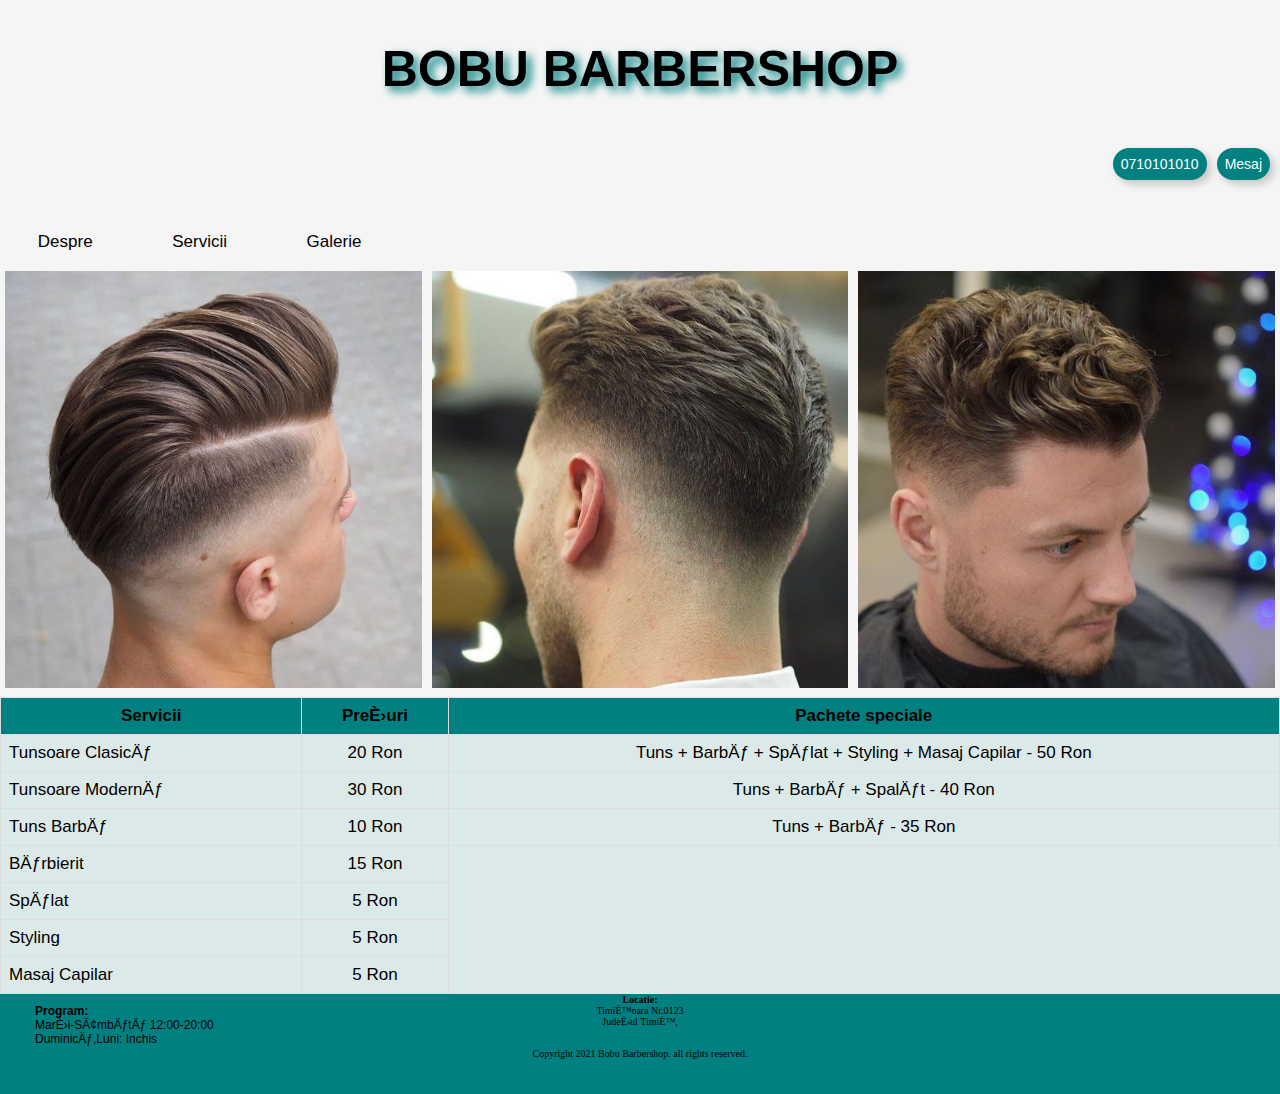
==== index.html @ 359d8bdb "Update index.html" ====
<!DOCTYPE html>
<html lang="ro-RO">

<head>
    <meta charset=UTF-8">
    <meta http-equiv="X-UA-Compatible" content="IE=edge">
    <meta name="viewport" content="width=device-width, initial-scale=1.0">
    <link rel="icon" href="/beta.png">
    <title>BOBU BARBERSHOP</title>
    <link rel="stylesheet" type="text/css" href="style.css">
    <link rel="font" href="/Poppins-Regular.ttf">
    <link rel="font" href="/TrainOne-Regular.ttf">


</head>
<h1>BOBU BARBERSHOP</h1>
    <div>
        <a class="WP" href="https://wa.me/0710101010?text=Efectueaza%20o%20programare!">Mesaj</a>
        <a class="NR" href="tel:0749605772">0710101010</a>
     <div>
<header>
    <div class="nav_links">
        <a href="https://ro.wikipedia.org/wiki/Frizerie">Despre</a>
        <a class="S" href="#Servicii">Servicii</a>
        <a href="https://www.google.com/search?q=hairstyle+men&sxsrf=ALeKk01TpAddPy3Kt1x6OsZcg9IN2Lj42Q:1623632580428&source=lnms&tbm=isch&sa=X&ved=2ahUKEwiPvc7Z9pXxAhUDAmMBHdQvB0UQ_AUoAXoECAEQAw&biw=1920&bih=937">Galerie</a>
    </div>
</header>
<section>
    <div class="row">
        <div class="column">
            <img src="/1.jpg" alt="Pic1" style="width:100%">
        </div>
        <div class="column">
            <img src="/2.jpg" alt="Pic2" style="width:100%">
        </div>
        <div class="column">
             <img src="/3.jpg" alt="Pic3" style="width:100%">
        </div>
        </div>
</section>
<main>
    <table id="Servicii">
        <tr>
            <th>Servicii</th>
            <th>Prețuri</th>
            <th>Pachete speciale</th>

        </tr>
        <tr>
             <td class="Tuns">Tunsoare Clasică</td>
             <td class="Bani">20 Ron</td>
             <td class="Pac"> Tuns + Barbă + Spălat + Styling + Masaj Capilar - 50 Ron</td>
        </tr>
        </tr>
        <tr>
             <td class="Tuns">Tunsoare Modernă</td>
             <td class="Bani">30 Ron</td>
             <td class="Pac">Tuns + Barbă + Spalăt - 40 Ron</td>
        </tr>
         <tr>
             <td>Tuns Barbă</td>
             <td class="Bani">10 Ron</td>
             <td class="Pac">Tuns + Barbă - 35 Ron</td>
         </tr>
         <tr>
            <td>Bărbierit</td>
            <td class="Bani">15 Ron</td>
        </tr>
         <tr>
            <td>Spălat</td>
            <td class="Bani">5 Ron</td>
        </tr>
        <tr>
            <td>Styling</td>
            <td class="Bani">5 Ron</td>
        </tr>
        <tr>
            <td>Masaj Capilar</td>
            <td class="Bani">5 Ron</td>
        </tr>

    </table>

<footer>

        <p class="Program"><strong>Program:<br></strong>Marți-Sâmbătă 12:00-20:00<br>
                    Duminică,Luni: Inchis </p>


        <p class="Locație"><strong>Locatie:<br> </strong>
                    Timișoara Nr.0123<br>
                    Județul Timiș,
        </p>
         <p class="Copy"> Copyright 2021 Bobu Barbershop. all rights reserved.</p>

</footer>


</html>
---- style.css ----
* {
  padding: 0;
  margin: 0;
}
html {
  scroll-behavior: smooth;
}
body {
  background-color: whitesmoke;
}

@font-face {
  font-family: "TrainOne";
  src: url("/font/TrainOne-Regular.ttf");
}

h1 {
  display: flex;
  margin: 40px;
  justify-content: center;
  font-family: "TrainOne", sans-serif;
  font-size: 50px;
  text-shadow: 5px 5px 10px teal;
  user-select: none;
}

@media screen and (max-width: 643px) {
  h1 {
    font-size: 30px;
  }
}
@media screen and (max-width: 464px) {
  h1 {
    font-size: 25px;
  }
}
@media screen and (max-width: 405px) {
  h1 {
    font-size: 20px;
  }
}
@media screen and (max-width: 297px) {
  h1 {
    font-size: 15px;
  }
}
@media screen and (max-width: 243px) {
  h1 {
    font-size: 10px;
  }
}

@font-face {
  font-family: "Poppins";
  src: url("/font/Poppins-Regular.ttf");
}

.nav_links a {
  display: inline-block;
  text-align: center;
  padding: 14px;
  text-decoration: none;
  font-family: "Poppins", sans-serif;
  color: black;
  border-radius: 2px;
  font-size: 9px;
  margin-top: 80px;
}

a {
  color: black;
}
a:hover {
  background-color: rgba(0, 128, 129, 0.5);
}

.column {
  flex: 33.33%;
  padding: 5px;
  opacity: 1;
}

.column:hover {
  opacity: 0.8;
}

.row {
  display: flex;
}

@media screen and (max-width: 993px) and (min-width: 1410px) {
  .column {
    width: 32%;
  }
}

@media screen and (min-width: 250px) {
  .nav_links a {
    width: 8%;
  }
}
@media screen and (min-width: 418px) {
  .nav_links a {
    font-size: 17px;
  }
}
@media screen and (max-width: 418px) {
  .nav_links a {
    padding: 2px;
  }
}
@media screen and (max-width: 290px) {
  .nav_links a {
    padding: 2px;
  }
}
@media screen and (max-width: 314px) {
  .nav_links a {
    padding: 2px;
  }
}
@media screen and (max-width: 270px) {
  .nav_links a {
    display: none;
  }
}

#Servicii {
  border-collapse: collapse;
  width: 100%;
  margin-top: 20px 20px 0px 0px;
  font-size: 17px;
  background: url("/img/scissor-and-comb.svg");
  background-color: rgba(0, 128, 129, 0.1);
  background-repeat: no-repeat;
  background-position-x: right;
  background-position-y: 100%;
  background-size: 280px;
}

@media screen(max-width:643px) {
  #Servicii {
    font-size: 10px;
  }
}

#Servicii td,
#Servicii th {
  border: 1px solid #ddd;
  padding: 8px;
  font-family: "Poppins", sans-serif;
  user-select: none;
  font-size: 17px;
}

#Servicii td:hover {
  background-color: rgba(0, 128, 129, 0.5);
}

#Servicii th {
  background-color: rgba(0, 128, 129, 1);
}
.Bani,
.Pac {
  text-align: center;
}

footer {
  background-color: teal;
  margin: 0;
  padding: 0;
  height: 100px;
  text-align: center;
  font-size: 10px;
}

.NR {
  float: right;
  margin-top: 10px;
  margin-right: 10px;
  background: rgb(0, 128, 129);
  color: rgb(255, 255, 255);
  text-decoration: none;
  text-align: center;
  border-radius: 5px;
  padding: 8px;
  font-family: "Poppins", sans-serif;
  font-size: 14px;
  box-shadow: 4px 4px 8px 0 rgba(0, 0, 0, 0.2);
  transition: 0.3s;
  background-image: url("/img/iconmonstr-phone-13.svg");
  background-repeat: no-repeat;
  border-radius: 20px;
}

.WP {
  float: right;
  margin-top: 10px;
  margin-right: 10px;
  background: rgb(0, 128, 129);
  color: rgb(255, 255, 255);
  text-decoration: none;
  text-align: center;
  border-radius: 5px;
  padding: 8px;
  font-family: "Poppins", sans-serif;
  font-size: 14px;
  box-shadow: 4px 4px 8px 0 rgba(0, 0, 0, 0.2);
  transition: 0.3s;
  background-image: url("/img/iconmonstr-whatsapp-1.svg");
  background-repeat: no-repeat;
  border-radius: 20px;
}

.NR:hover .WP:hover {
  background-color: rgb(0, 128, 129);
  opacity: 0.8;
}

.Program {
  text-align: left;
  font-family: "Poppins", sans-serif;
  font-size: 12px;
  position: absolute;
  margin-left: 35px;
  margin-top: 10px;
}

.Locație {
  text-align: right;
  font-family: "Poppins", sans-serif;
  font-size: 12px;
  padding-right: 35px;
  padding-top: 10px;
}

.Copy {
  padding-top: 21px;
}
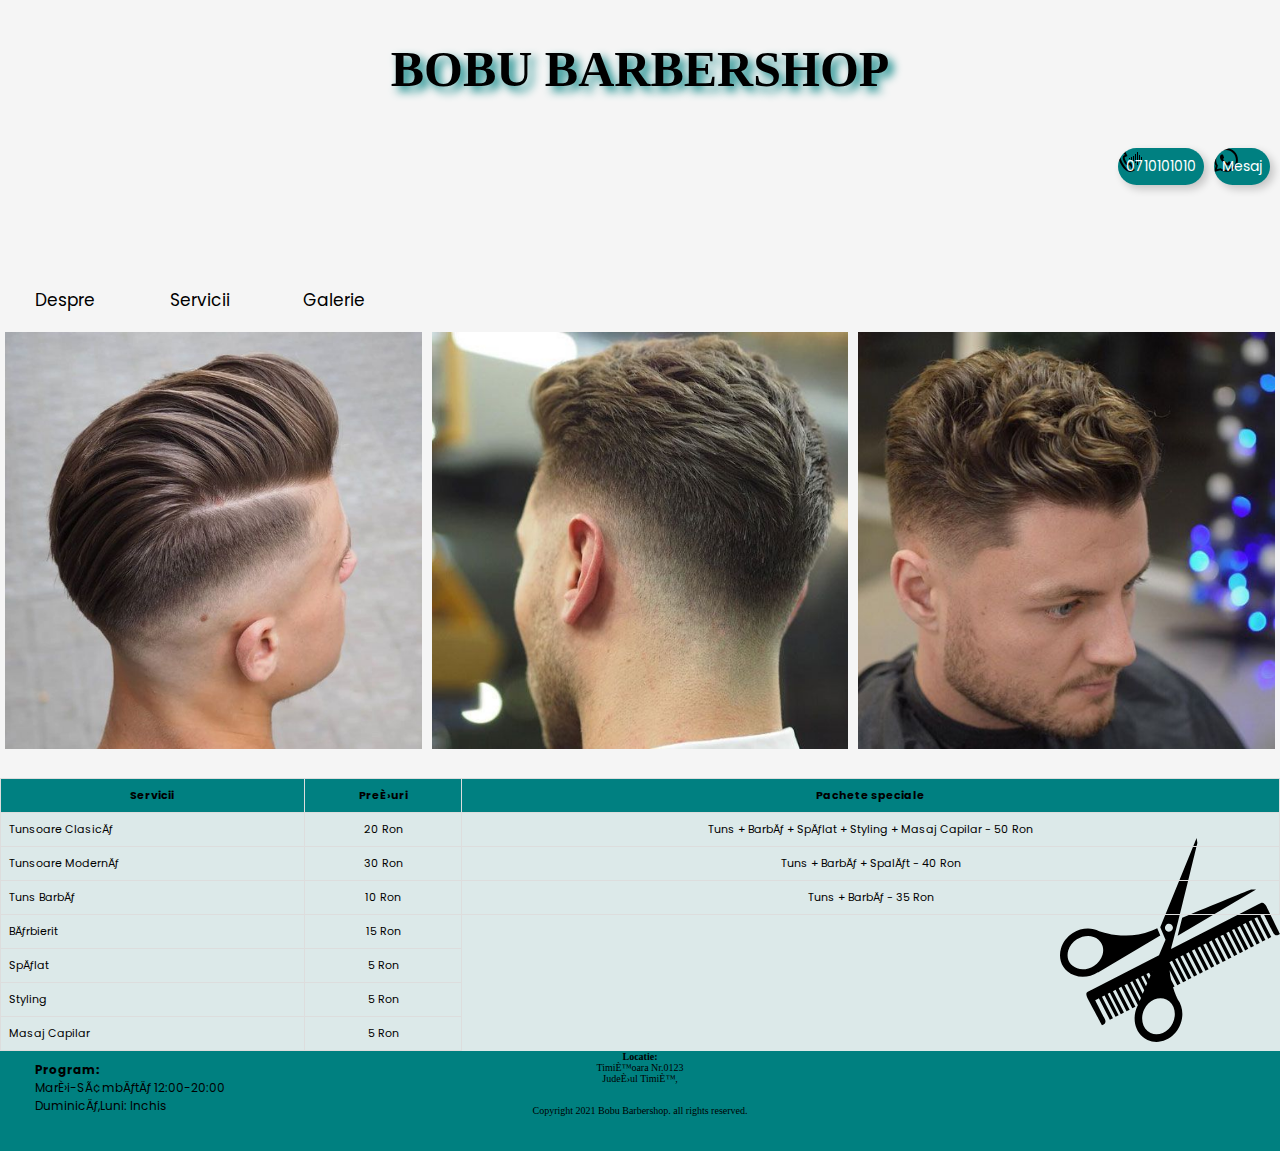
==== commit 8380f8c2: "Update index.html" ====
--- a/index.html
+++ b/index.html
@@ -2,15 +2,18 @@
 <html lang="ro-RO">
 
 <head>
-    <meta charset=UTF-8">
-    <meta http-equiv="X-UA-Compatible" content="IE=edge">
-    <meta name="viewport" content="width=device-width, initial-scale=1.0">
-    <link rel="icon" href="/beta.png">
-    <title>BOBU BARBERSHOP</title>
-    <link rel="stylesheet" type="text/css" href="style.css">
-    <link rel="font" href="/Poppins-Regular.ttf">
-    <link rel="font" href="/TrainOne-Regular.ttf">
-
+    <meta charset=UTF-8"/>
+    <meta http-equiv="X-UA-Compatible" content="IE=edge"/>
+    <meta name="viewport" content="width=device-width, initial-scale=1.0"/>
+    <link rel="icon" href="/beta.png"/>
+    <title>BOBU BARBERSHOP</title/>
+    <link rel="stylesheet" type="text/css" href="style.css"/>
+    <link rel="preconnect" href="https://fonts.googleapis.com">
+    <link rel="preconnect" href="https://fonts.gstatic.com" crossorigin>
+    <link href="https://fonts.googleapis.com/css2?family=Poppins&display=swap" rel="stylesheet">
+    <link rel="preconnect" href="https://fonts.googleapis.com">
+    <link rel="preconnect" href="https://fonts.gstatic.com" crossorigin>
+    <link href="https://fonts.googleapis.com/css2?family=Train+One&display=swap" rel="stylesheet">
 
 </head>
 <h1>BOBU BARBERSHOP</h1>
@@ -28,13 +31,13 @@
 <section>
     <div class="row">
         <div class="column">
-            <img src="/1.jpg" alt="Pic1" style="width:100%">
+            <img src="1.jpg" alt="Pic1" style="width:100%">
         </div>
         <div class="column">
-            <img src="/2.jpg" alt="Pic2" style="width:100%">
+            <img src="2.jpg" alt="Pic2" style="width:100%">
         </div>
         <div class="column">
-             <img src="/3.jpg" alt="Pic3" style="width:100%">
+             <img src="3.jpg" alt="Pic3" style="width:100%">
         </div>
         </div>
 </section>
--- a/style.css
+++ b/style.css
@@ -1,3 +1,6 @@
+@import url('https://fonts.googleapis.com/css2?family=Train+One&display=swap');
+@import url('https://fonts.googleapis.com/css2?family=Poppins&display=swap');
+
 * {
   padding: 0;
   margin: 0;
@@ -7,18 +10,13 @@
 }
 body {
   background-color: whitesmoke;
-}
-
-@font-face {
-  font-family: "TrainOne";
-  src: url("/font/TrainOne-Regular.ttf");
 }
 
 h1 {
   display: flex;
   margin: 40px;
   justify-content: center;
-  font-family: "TrainOne", sans-serif;
+  font-family: "TrainOne", cursive;
   font-size: 50px;
   text-shadow: 5px 5px 10px teal;
   user-select: none;
@@ -50,11 +48,6 @@
   }
 }
 
-@font-face {
-  font-family: "Poppins";
-  src: url("/font/Poppins-Regular.ttf");
-}
-
 .nav_links a {
   display: inline-block;
   text-align: center;
@@ -63,8 +56,8 @@
   font-family: "Poppins", sans-serif;
   color: black;
   border-radius: 2px;
-  font-size: 9px;
-  margin-top: 80px;
+  font-size: 11px;
+  margin-top: 135px;
 }
 
 a {
@@ -128,14 +121,14 @@
 #Servicii {
   border-collapse: collapse;
   width: 100%;
-  margin-top: 20px 20px 0px 0px;
-  font-size: 17px;
-  background: url("/img/scissor-and-comb.svg");
+  margin: 20px 20px 0px 0px;
+  font-size: 11px;
+  background: url("scissor-and-comb.svg");
   background-color: rgba(0, 128, 129, 0.1);
   background-repeat: no-repeat;
   background-position-x: right;
   background-position-y: 100%;
-  background-size: 280px;
+  background-size: 220px;
 }
 
 @media screen(max-width:643px) {
@@ -150,7 +143,7 @@
   padding: 8px;
   font-family: "Poppins", sans-serif;
   user-select: none;
-  font-size: 17px;
+  font-size: 11px;
 }
 
 #Servicii td:hover {
@@ -188,7 +181,7 @@
   font-size: 14px;
   box-shadow: 4px 4px 8px 0 rgba(0, 0, 0, 0.2);
   transition: 0.3s;
-  background-image: url("/img/iconmonstr-phone-13.svg");
+  background-image: url("iconmonstr-phone-13.svg");
   background-repeat: no-repeat;
   border-radius: 20px;
 }
@@ -207,7 +200,7 @@
   font-size: 14px;
   box-shadow: 4px 4px 8px 0 rgba(0, 0, 0, 0.2);
   transition: 0.3s;
-  background-image: url("/img/iconmonstr-whatsapp-1.svg");
+  background-image: url("iconmonstr-whatsapp-1.svg");
   background-repeat: no-repeat;
   border-radius: 20px;
 }
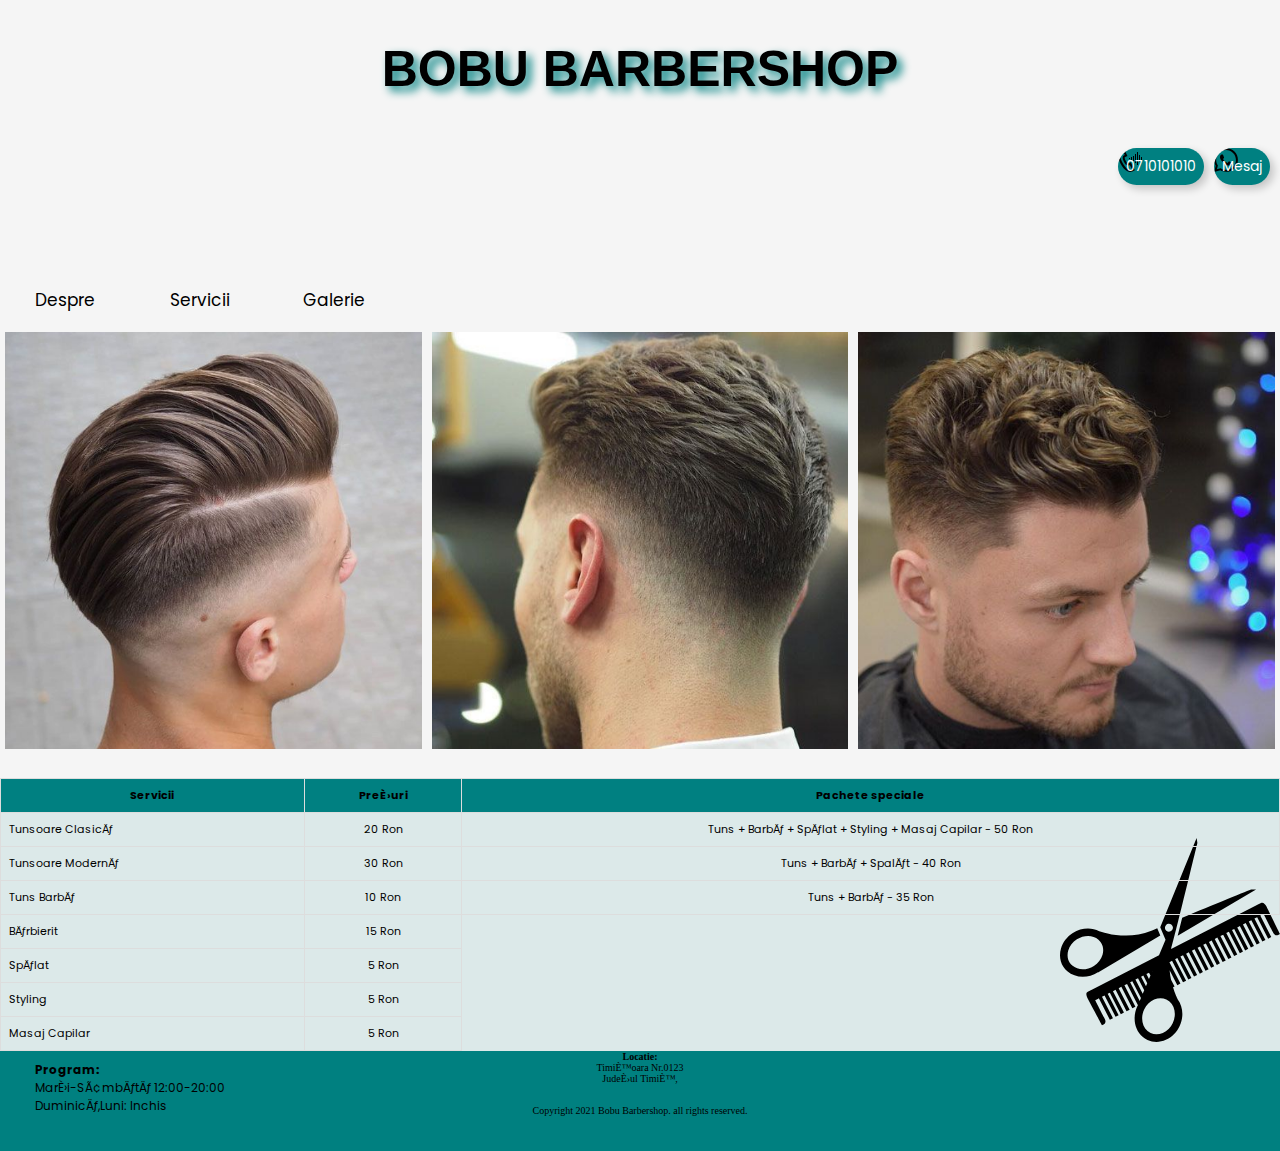
==== commit 07d5fa0e: "Update index.html" ====
--- a/index.html
+++ b/index.html
@@ -8,11 +8,7 @@
     <link rel="icon" href="/beta.png"/>
     <title>BOBU BARBERSHOP</title/>
     <link rel="stylesheet" type="text/css" href="style.css"/>
-    <link rel="preconnect" href="https://fonts.googleapis.com">
-    <link rel="preconnect" href="https://fonts.gstatic.com" crossorigin>
     <link href="https://fonts.googleapis.com/css2?family=Poppins&display=swap" rel="stylesheet">
-    <link rel="preconnect" href="https://fonts.googleapis.com">
-    <link rel="preconnect" href="https://fonts.gstatic.com" crossorigin>
     <link href="https://fonts.googleapis.com/css2?family=Train+One&display=swap" rel="stylesheet">
 
 </head>
--- a/style.css
+++ b/style.css
@@ -1,6 +1,3 @@
-@import url('https://fonts.googleapis.com/css2?family=Train+One&display=swap');
-@import url('https://fonts.googleapis.com/css2?family=Poppins&display=swap');
-
 * {
   padding: 0;
   margin: 0;
@@ -16,7 +13,7 @@
   display: flex;
   margin: 40px;
   justify-content: center;
-  font-family: "TrainOne", cursive;
+  font-family: "TrainOne", sans-serif;
   font-size: 50px;
   text-shadow: 5px 5px 10px teal;
   user-select: none;
@@ -29,17 +26,27 @@
 }
 @media screen and (max-width: 464px) {
   h1 {
-    font-size: 25px;
+    font-size: 30px;
   }
 }
 @media screen and (max-width: 405px) {
   h1 {
-    font-size: 20px;
+    font-size: 24px;
+  }
+}
+@media screen and (max-width: 341px) {
+  h1 {
+    font-size: 23px;
+  }
+}
+@media screen and (max-width: 330px) {
+  h1 {
+    font-size: 22px;
   }
 }
 @media screen and (max-width: 297px) {
   h1 {
-    font-size: 15px;
+    font-size: 10px;
   }
 }
 @media screen and (max-width: 243px) {
@@ -47,6 +54,7 @@
     font-size: 10px;
   }
 }
+
 
 .nav_links a {
   display: inline-block;
@@ -114,7 +122,7 @@
 }
 @media screen and (max-width: 270px) {
   .nav_links a {
-    display: none;
+    font-size:1px;
   }
 }
 
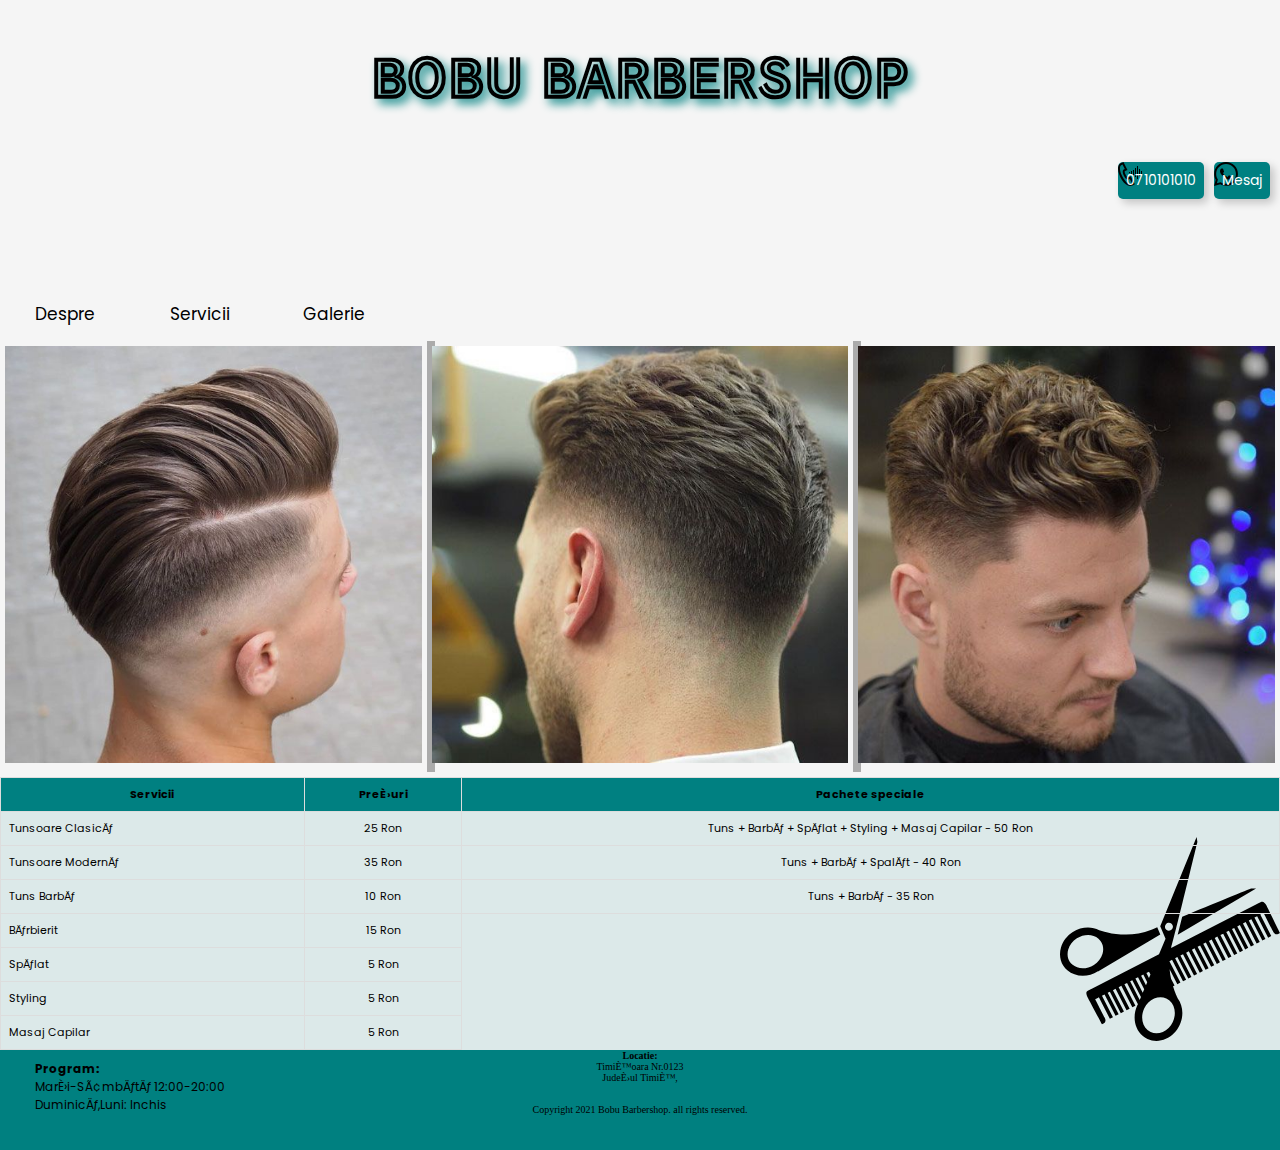
==== commit 658b145f: "Update index.html" ====
--- a/index.html
+++ b/index.html
@@ -5,7 +5,7 @@
     <meta charset=UTF-8"/>
     <meta http-equiv="X-UA-Compatible" content="IE=edge"/>
     <meta name="viewport" content="width=device-width, initial-scale=1.0"/>
-    <link rel="icon" href="/beta.png"/>
+    <link rel="icon" href="beta.png"/>
     <title>BOBU BARBERSHOP</title/>
     <link rel="stylesheet" type="text/css" href="style.css"/>
     <link href="https://fonts.googleapis.com/css2?family=Poppins&display=swap" rel="stylesheet">
@@ -47,13 +47,13 @@
         </tr>
         <tr>
              <td class="Tuns">Tunsoare Clasică</td>
-             <td class="Bani">20 Ron</td>
+             <td class="Bani">25 Ron</td>
              <td class="Pac"> Tuns + Barbă + Spălat + Styling + Masaj Capilar - 50 Ron</td>
         </tr>
         </tr>
         <tr>
              <td class="Tuns">Tunsoare Modernă</td>
-             <td class="Bani">30 Ron</td>
+             <td class="Bani">35 Ron</td>
              <td class="Pac">Tuns + Barbă + Spalăt - 40 Ron</td>
         </tr>
          <tr>
--- a/style.css
+++ b/style.css
@@ -13,7 +13,7 @@
   display: flex;
   margin: 40px;
   justify-content: center;
-  font-family: "TrainOne", sans-serif;
+  font-family: 'Train One', cursive;
   font-size: 50px;
   text-shadow: 5px 5px 10px teal;
   user-select: none;
@@ -66,6 +66,7 @@
   border-radius: 2px;
   font-size: 11px;
   margin-top: 135px;
+  transition:0.4s;
 }
 
 a {
@@ -73,12 +74,15 @@
 }
 a:hover {
   background-color: rgba(0, 128, 129, 0.5);
+  color: white;
+  border-radius:5px;
 }
 
 .column {
   flex: 33.33%;
   padding: 5px;
   opacity: 1;
+  box-shadow: 8px 0px 0px 0px rgba(0, 0, 0, 0.3);
 }
 
 .column:hover {
@@ -129,7 +133,7 @@
 #Servicii {
   border-collapse: collapse;
   width: 100%;
-  margin: 20px 20px 0px 0px;
+  margin: 5px 20px 0px 0px;
   font-size: 11px;
   background: url("scissor-and-comb.svg");
   background-color: rgba(0, 128, 129, 0.1);
@@ -191,7 +195,6 @@
   transition: 0.3s;
   background-image: url("iconmonstr-phone-13.svg");
   background-repeat: no-repeat;
-  border-radius: 20px;
 }
 
 .WP {
@@ -209,13 +212,11 @@
   box-shadow: 4px 4px 8px 0 rgba(0, 0, 0, 0.2);
   transition: 0.3s;
   background-image: url("iconmonstr-whatsapp-1.svg");
-  background-repeat: no-repeat;
-  border-radius: 20px;
-}
-
-.NR:hover .WP:hover {
-  background-color: rgb(0, 128, 129);
-  opacity: 0.8;
+  background-repeat: no-repeat;  
+}
+
+.NR:hover, .WP:hover {
+  background-color: rgba(0, 128, 129, 0.7); 
 }
 
 .Program {
